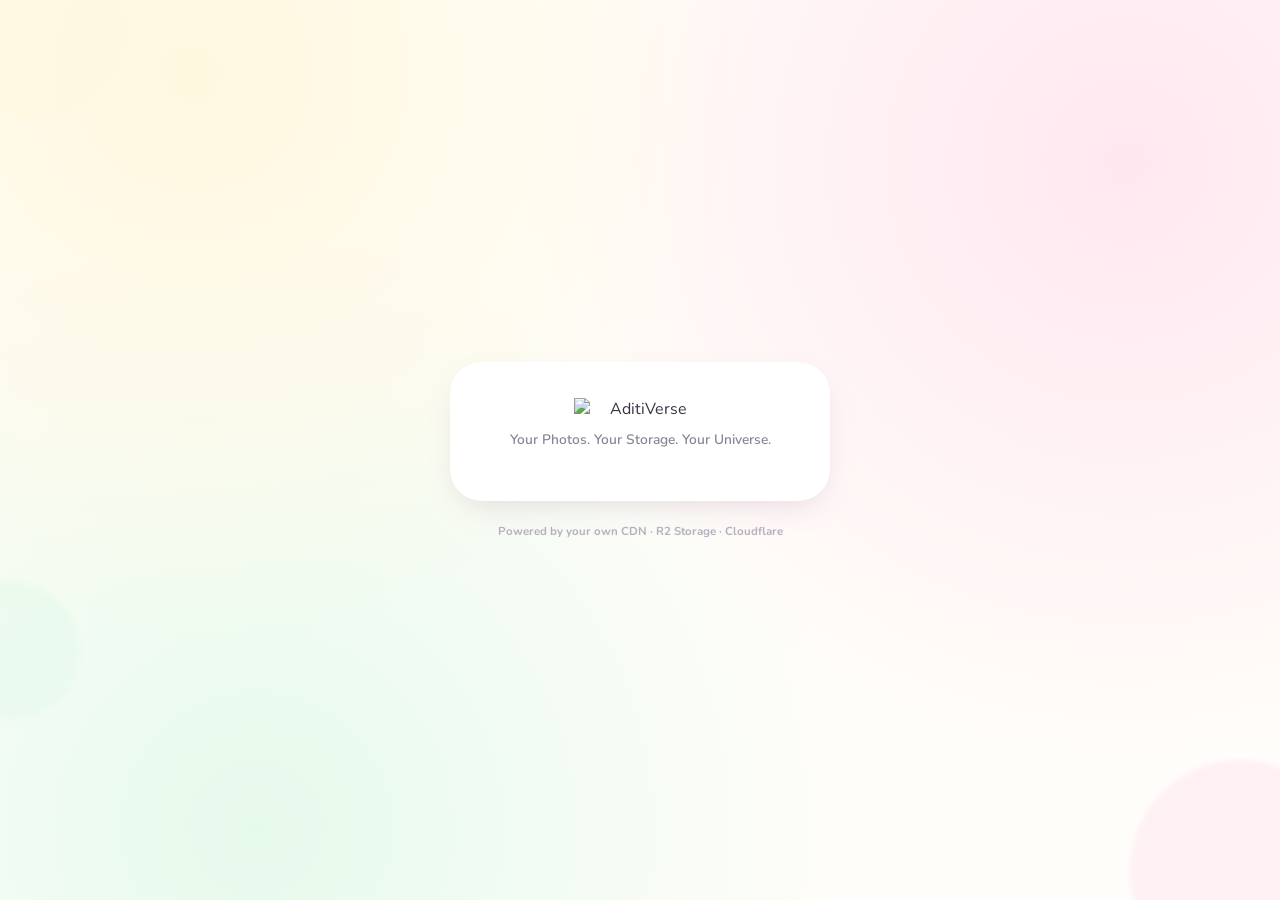
==== auth.html @ 51a75832 "AddeD" ====
<!DOCTYPE html>
<html lang="en">
<head>
<meta charset="utf-8">
<meta name="viewport" content="width=device-width, initial-scale=1.0, maximum-scale=1.0, user-scalable=no, viewport-fit=cover">
<meta name="mobile-web-app-capable" content="yes">
<meta name="apple-mobile-web-app-capable" content="yes">
<meta name="apple-mobile-web-app-status-bar-style" content="black-translucent">
<meta name="apple-mobile-web-app-title" content="AditiVerse">
<meta name="theme-color" content="#FFFDF9">
<title>Sign in · AditiVerse</title>
<link rel="icon" href="https://cdn.futeducation.com/uploads/assets/mis/logo.webp">
<link rel="apple-touch-icon" href="https://cdn.futeducation.com/uploads/assets/mis/logo.webp">
<link rel="preconnect" href="https://fonts.googleapis.com">
<link href="https://fonts.googleapis.com/css2?family=Baloo+2:wght@500;600;700;800&family=Nunito:wght@400;500;600;700;800;900&family=Dancing+Script:wght@600;700&display=swap" rel="stylesheet">
<link href="https://cdn.jsdelivr.net/npm/bootstrap-icons@1.11.3/font/bootstrap-icons.min.css" rel="stylesheet">
<link rel="stylesheet" href="style.css">
<script>
// Apply saved theme before paint so there's no light-mode flash.
(function(){ try{ if(localStorage.getItem('aditiverse_theme')==='dark') document.documentElement.setAttribute('data-theme','dark'); }catch(e){} })();
</script>
</head>
<body>

<div id="authView" class="auth-screen">
  <div class="auth-blob b1"></div>
  <div class="auth-blob b2"></div>
  <div class="auth-blob b3"></div>
  <div class="auth-card">
    <div class="auth-logo-wrap">
      <img class="auth-logo" src="https://cdn.futeducation.com/uploads/assets/mis/logo.webp" alt="AditiVerse">
    </div>
    <p class="auth-sub">Your Photos. Your Storage. Your Universe.</p>

    <!-- The actual form (email/password/submit + error box) is built and
         injected here by auth.js, not hardcoded in this HTML. -->
    <div id="authFormRoot"></div>
  </div>
  <div class="auth-foot">Powered by your own CDN · R2 Storage · Cloudflare</div>
</div>

<div class="toast" id="toast"></div>

<script type="module" src="auth.js"></script>
</body>
</html>
---- style.css ----
/* ═══════════════════════════════════════════════════════════════
   AditiVerse — design tokens
   Palette: pastel pink / pastel yellow / pastel green / white
   Display: Baloo 2 (rounded, warm)   Body: Nunito (soft, friendly)
   Signature: the "verse ring" — a conic pastel gradient used ONLY
   on the FAB, active-nav pip, avatar ring and storage ring, so it
   reads as one deliberate motif rather than scattered color.
   ═══════════════════════════════════════════════════════════════ */
:root{
  --pink:      #FFE7F0;
  --pink-deep: #FFB8D2;
  --yellow:    #FFF8DF;
  --yellow-deep:#FFE39B;
  --green:     #E6FAEC;
  --green-deep:#B9EDC9;
  --cream:     #FFFDF9;
  --white:     #FFFFFF;
  --ink:       #3A3145;
  --ink-soft:  #8C8496;
  --ink-faint: #B7AFC0;
  --line:      #F5EDF2;
  --danger:    #FF9DBC;
  --surface-dark: #3A3145; /* fixed dark chip/scrim surface — same in both themes, for things like the toast and selection bars that always need to read as "dark", not as "the current inverse of ink" */

  --verse: conic-gradient(from 200deg, #FFC4DC, #FFE39B, #B9EDC9, #FFC4DC);
  --verse-flat: linear-gradient(135deg, #FFC4DC, #FFE39B 55%, #B9EDC9);

  --r-lg: 26px;
  --r-md: 18px;
  --r-sm: 12px;
  --shadow-sm: 0 4px 14px -6px rgba(150,110,140,.18);
  --shadow-md: 0 12px 32px -12px rgba(150,110,140,.28);
  --font-display: 'Baloo 2', system-ui, sans-serif;
  --font-body: 'Nunito', system-ui, sans-serif;
}

/* Dark theme — same pastel pink/yellow/green accents throughout (the
   FAB, chips, verse ring, etc. are untouched), just the neutral
   surface/text tokens flip to a dark plum base so the accents still
   read as pastel-on-dark rather than washed out. Toggled from the Me
   tab; persisted in localStorage; applied pre-paint via an inline
   script in <head> so there's no light-mode flash. */
:root[data-theme="dark"]{
  --cream:     #1C1622;
  --white:     #241C2B;
  --ink:       #F3ECF6;
  --ink-soft:  #C6BBD1;
  --ink-faint: #8B7F97;
  --line:      #382C42;
  --shadow-sm: 0 4px 14px -6px rgba(0,0,0,.35);
  --shadow-md: 0 12px 32px -12px rgba(0,0,0,.5);
}
:root[data-theme="dark"] .auth-screen,
:root[data-theme="dark"] .preloader{
  background:
    radial-gradient(circle at 15% 8%, rgba(255,227,155,.14) 0%, transparent 42%),
    radial-gradient(circle at 88% 18%, rgba(255,184,210,.16) 0%, transparent 45%),
    radial-gradient(circle at 20% 92%, rgba(185,237,201,.14) 0%, transparent 45%),
    var(--cream);
}
:root[data-theme="dark"] .inp{background:var(--cream);}
:root[data-theme="dark"] .search-field{background:var(--cream);}

*{box-sizing:border-box;}
html,body{height:100%;}
body{
  margin:0;
  font-family:var(--font-body);
  background:var(--cream);
  color:var(--ink);
  -webkit-tap-highlight-color:transparent;
  overscroll-behavior-y:none;
}
button{font-family:inherit;}
input,select{font-family:inherit;}
::selection{background:var(--pink);}

/* ═══════════════ LOGIN ═══════════════ */
.auth-screen{
  min-height:100vh;
  display:flex; flex-direction:column; align-items:center; justify-content:center;
  padding:32px 20px; position:relative; overflow:hidden;
  background:
    radial-gradient(circle at 15% 8%, var(--yellow) 0%, transparent 42%),
    radial-gradient(circle at 88% 18%, var(--pink) 0%, transparent 45%),
    radial-gradient(circle at 20% 92%, var(--green) 0%, transparent 45%),
    var(--cream);
}
.auth-blob{position:absolute; border-radius:50%; filter:blur(2px); opacity:.55; z-index:0;}
.auth-blob.b1{width:180px;height:180px; background:var(--yellow); top:-60px; left:-50px;}
.auth-blob.b2{width:220px;height:220px; background:var(--pink); bottom:-80px; right:-70px;}
.auth-blob.b3{width:140px;height:140px; background:var(--green); bottom:20%; left:-60px;}

.auth-card{
  position:relative; z-index:1;
  width:100%; max-width:380px;
  background:var(--white);
  border-radius:32px;
  padding:36px 28px 30px;
  box-shadow:var(--shadow-md);
  text-align:center;
}
.auth-logo-wrap{
  width:132px; margin:0 auto 10px;
  display:flex; align-items:center; justify-content:center;
}
.auth-logo{width:100%; height:auto; object-fit:contain; display:block;}
.auth-sub{color:var(--ink-soft); font-size:.86rem; margin:0 0 22px; font-weight:600;}

.auth-err{
  display:none; align-items:center; gap:8px; text-align:left;
  background:#FFEDF4; color:#B85C7D; border:1px solid #FFD3E2;
  border-radius:var(--r-sm); padding:10px 12px; font-size:.82rem; font-weight:700;
  margin-bottom:14px;
}
.auth-err.show{display:flex;}

.auth-form{text-align:left;}
.ig{margin-bottom:14px;}
.ig label{display:block; font-size:.76rem; font-weight:800; color:var(--ink-soft); margin-bottom:6px; text-transform:uppercase; letter-spacing:.4px;}
.inp{
  width:100%; padding:13px 14px; border-radius:var(--r-sm);
  border:2px solid var(--line); background:var(--cream);
  font-size:.95rem; font-weight:600; color:var(--ink);
  transition:.15s;
}
.inp:focus{outline:none; border-color:var(--pink-deep); background:var(--white);}

.btn-verse{
  border:none; cursor:pointer; width:100%;
  background:var(--verse-flat); color:#4A2A3A;
  font-family:var(--font-display); font-weight:700; font-size:1rem;
  padding:14px 18px; border-radius:999px;
  display:flex; align-items:center; justify-content:center; gap:8px;
  box-shadow:var(--shadow-sm);
  transition:transform .12s;
}
.btn-verse:active{transform:scale(.97);}
.btn-verse:focus-visible{outline:3px solid var(--pink-deep); outline-offset:2px;}
.btn-full{width:100%;}
.spinner{width:16px;height:16px;border-radius:50%;border:2.5px solid rgba(74,42,58,.3);border-top-color:#4A2A3A;animation:spin .7s linear infinite;}
@keyframes spin{to{transform:rotate(360deg);}}

.auth-foot{position:relative;z-index:1; margin-top:22px; font-size:.72rem; color:var(--ink-faint); font-weight:700;}
.forgot-password-link{
  display:block; width:100%; margin-top:14px; border:none; background:none;
  color:var(--pink-deep); font-weight:800; font-size:.82rem; cursor:pointer; text-align:center;
}

/* ═══════════════ APP SHELL ═══════════════ */
.app-shell{
  max-width:560px; margin:0 auto; min-height:100vh;
  display:flex; flex-direction:column;
  background:var(--cream);
  position:relative;
}

.topbar{
  position:sticky; top:0; z-index:30;
  display:flex; align-items:center; gap:10px;
  padding:14px 16px; background:rgba(255,253,249,.92); backdrop-filter:blur(10px);
  border-bottom:1px solid var(--line);
}
.icon-btn{
  border:none; background:var(--white); width:38px; height:38px; border-radius:12px;
  display:flex; align-items:center; justify-content:center; font-size:1.05rem; color:var(--ink);
  cursor:pointer; box-shadow:var(--shadow-sm);
}
.icon-btn.ghost{background:var(--white);}
.icon-btn.ghost.light{background:rgba(255,255,255,.16); color:#fff; backdrop-filter:blur(6px);}
.icon-btn:focus-visible{outline:2px solid var(--pink-deep);}

.brand{display:flex; align-items:center; gap:8px; flex:1; justify-content:center;}
.brand-logo{height:34px; width:auto; object-fit:contain; display:block;}

.selbar{background:var(--surface-dark); }
.selbar .icon-btn{background:rgba(255,255,255,.15); color:#fff;}
.sel-count{flex:1; text-align:center; color:#fff; font-weight:800; font-family:var(--font-display); letter-spacing:.3px;}

.crumbwrap{padding:10px 16px 0; display:flex; gap:6px; flex-wrap:wrap; align-items:center; min-height:4px;}
.crumb{
  border:none; background:none; color:var(--ink-soft); font-weight:700; font-size:.82rem;
  padding:4px 2px; cursor:pointer; display:flex; align-items:center; gap:4px;
}
.crumb.current{color:var(--ink);}
.crumb-sep{color:var(--ink-faint); font-size:.75rem;}

.views{flex:1; padding-bottom:120px;}
.view{display:none; padding:14px 16px 6px; animation:fadeIn .18s ease;}
.view.active{display:block;}
@keyframes fadeIn{from{opacity:0; transform:translateY(4px);} to{opacity:1; transform:none;}}

.view-title{font-family:var(--font-display); font-weight:800; font-size:1.3rem; margin:2px 0 14px;}

/* recent uploads / recently accessed (Home) */
.hsection{margin-bottom:16px;}
.hsection-title{display:flex; align-items:center; gap:7px; font-family:var(--font-display); font-weight:700; font-size:.92rem; color:var(--ink); margin-bottom:9px;}
.hsection-title i{color:var(--pink-deep);}
.hscroll{display:flex; gap:10px; overflow-x:auto; padding-bottom:4px; scrollbar-width:none;}
.hscroll::-webkit-scrollbar{display:none;}
.hcard{
  flex:0 0 auto; width:112px; cursor:pointer; -webkit-user-select:none; user-select:none;
}
.hcard-thumb{
  width:112px; height:112px; border-radius:16px; overflow:hidden; background:var(--line);
  display:flex; align-items:center; justify-content:center; position:relative;
}
.hcard-thumb img{width:100%; height:100%; object-fit:cover; display:block;}
.hcard-thumb.folder{background:linear-gradient(160deg, var(--yellow), var(--green));}
.hcard-thumb.folder i{font-size:2rem; color:#6b8a70;}
.hcard-thumb .hcard-kind{font-size:1.6rem; color:#6b4a55;}
.hcard-name{margin-top:6px; font-size:.72rem; font-weight:700; color:var(--ink); overflow:hidden; text-overflow:ellipsis; white-space:nowrap;}
.grid-label{display:flex; align-items:center; gap:7px; font-family:var(--font-display); font-weight:700; font-size:.92rem; color:var(--ink); text-transform:none; letter-spacing:normal; margin:2px 0 9px;}
.grid-label i{color:var(--pink-deep);}

/* chips */
.chiprow{display:flex; gap:8px; overflow-x:auto; padding-bottom:12px; scrollbar-width:none;}
.chiprow::-webkit-scrollbar{display:none;}
.chiprow.tight{padding-bottom:0;}
.chiprow.center{justify-content:space-between; flex-wrap:nowrap;}
.chiprow.center .chip{flex:1; text-align:center; justify-content:center;}
.chip{
  border:2px solid var(--line); background:var(--white); color:var(--ink-soft);
  font-weight:800; font-size:.8rem; padding:8px 16px; border-radius:999px; white-space:nowrap;
  cursor:pointer; transition:.15s; display:flex; align-items:center; justify-content:center;
}
.chip.active{background:var(--verse-flat); border-color:transparent; color:#4A2A3A;}
.chip-action{display:inline-flex; align-items:center; gap:6px; color:#6b8a70; border-color:var(--green-deep); background:var(--green);}
.chip-action svg{flex-shrink:0;}
.chip.icon-only, .chiprow.center .chip.icon-only{flex:0 0 auto; width:38px; padding:8px;}

/* grid */
.grid{
  display:grid; grid-template-columns:repeat(3, 1fr); gap:4px;
}
.tile{
  position:relative; aspect-ratio:1/1; border-radius:10px; overflow:hidden;
  background:var(--line); cursor:pointer; -webkit-user-select:none; user-select:none;
}
.tile img{width:100%; height:100%; object-fit:cover; display:block;}
.tile .tile-file{
  width:100%; height:100%; display:flex; flex-direction:column; align-items:center; justify-content:center;
  gap:6px; background:linear-gradient(160deg, var(--yellow), var(--pink));
  color:#6b4a55; font-weight:800; font-size:.62rem; text-align:center; padding:6px;
}
.tile .tile-file i{font-size:1.5rem;}
.tile-badge{position:absolute; top:5px; left:5px; background:rgba(0,0,0,.45); color:#fff; font-size:.62rem; font-weight:800; padding:2px 6px; border-radius:6px;}
.tile-fav{position:absolute; top:5px; right:5px; color:#fff; font-size:.85rem; filter:drop-shadow(0 1px 3px rgba(0,0,0,.5));}
.tile-folder{
  width:100%; height:100%; display:flex; flex-direction:column; align-items:center; justify-content:center;
  gap:4px; background:linear-gradient(160deg, var(--green), var(--yellow)); padding:8px; text-align:center;
}
.tile-folder i{font-size:1.7rem; color:#4d7a5f;}
.tile-folder-name{font-size:.66rem; font-weight:800; color:#3f6b4f; overflow:hidden; text-overflow:ellipsis; white-space:nowrap; max-width:100%;}
.tile-folder-count{font-size:.58rem; font-weight:700; color:#5a8a6a;}
.tile-check{
  position:absolute; inset:0; background:rgba(58,49,69,.42); display:none;
  align-items:flex-start; justify-content:flex-end; padding:6px;
}
.tile.selectable .tile-check{display:flex;}
.tile-check i{font-size:1.3rem; color:#fff; text-shadow:0 1px 3px rgba(0,0,0,.4);}
.tile.selected{outline:3px solid var(--pink-deep); outline-offset:-3px;}
.tile.selected .tile-check i{color:var(--pink-deep);}
.tile.selected .tile-check i::before{content:"\f26a";} /* check-circle-fill fallback handled in JS */

/* state blocks */
.state-block{text-align:center; padding:56px 20px; color:var(--ink-soft);}
.state-icon{font-size:2.4rem; color:var(--pink-deep); margin-bottom:10px; display:block;}
.state-title{font-family:var(--font-display); font-weight:700; color:var(--ink); font-size:1.05rem; margin-bottom:4px;}
.state-sub{font-size:.85rem; font-weight:600; max-width:260px; margin:0 auto 14px;}
.verse-spinner{
  width:38px; height:38px; margin:0 auto 14px; border-radius:50%;
  background:var(--verse); -webkit-mask:radial-gradient(farthest-side, transparent calc(100% - 6px), #000 0);
  mask:radial-gradient(farthest-side, transparent calc(100% - 6px), #000 0);
  animation:rotate 1s linear infinite;
}
@keyframes rotate{to{transform:rotate(360deg);}}

.btn-verse-outline{
  border:2px solid var(--pink-deep); background:var(--white); color:#C4507B;
  font-weight:800; font-size:.85rem; padding:11px 18px; border-radius:999px; cursor:pointer;
  display:inline-flex; align-items:center; justify-content:center; gap:6px;
}
.btn-verse-outline.sm{padding:7px 14px; font-size:.78rem;}

/* search */
.search-field{
  display:flex; align-items:center; gap:8px; background:var(--cream); border:2px solid var(--line);
  border-radius:var(--r-sm); padding:13px 14px; margin-bottom:14px; transition:.15s;
}
.search-field:focus-within{border-color:var(--pink-deep); background:var(--white);}
.search-field i{color:var(--ink-faint);}
.search-field input{flex:1; border:none; outline:none; background:none; font-size:.95rem; font-weight:600; color:var(--ink);}
.clear-x{border:none; background:none; color:var(--ink-faint); font-size:1rem; cursor:pointer;}

.filter-panel{background:var(--white); border-radius:var(--r-md); padding:14px; margin-bottom:14px; box-shadow:var(--shadow-sm);}
.fp-row{margin-bottom:12px;}
.fp-row:last-child{margin-bottom:0;}
.fp-label{display:block; font-size:.72rem; font-weight:900; color:var(--ink-soft); text-transform:uppercase; letter-spacing:.5px; margin-bottom:7px;}
.modal-select{
  width:100%; padding:10px 12px; border-radius:var(--r-sm); border:2px solid var(--line);
  background:var(--cream); font-weight:700; font-size:.86rem; color:var(--ink);
}
.search-count{font-size:.78rem; font-weight:800; color:var(--ink-soft); margin-bottom:8px;}
.clear-filters-btn{
  width:100%; margin-top:14px; padding-top:14px; border:none; border-top:1px solid var(--line); background:none;
  display:flex; align-items:center; justify-content:center; gap:6px;
  color:#C4507B; font-weight:800; font-size:.82rem; cursor:pointer;
}

/* albums */
.albums-head{display:flex; align-items:center; justify-content:space-between; margin-bottom:14px;}
.album-grid{display:grid; grid-template-columns:1fr 1fr; gap:12px;}
.album-card{
  border-radius:var(--r-md); overflow:hidden; background:var(--white); box-shadow:var(--shadow-sm); cursor:pointer;
}
.album-cover{
  aspect-ratio:4/3; display:grid; grid-template-columns:1fr 1fr; gap:2px; background:var(--line); overflow:hidden;
}
.album-cover img{width:100%; height:100%; object-fit:cover;}
.album-cover.single{grid-template-columns:1fr;}
.album-cover-empty{
  display:flex; align-items:center; justify-content:center; height:100%;
  background:linear-gradient(160deg, var(--green), var(--yellow)); color:#4d7a5f; font-size:1.6rem;
}
.album-meta{padding:10px 12px;}
.album-name{font-weight:800; font-size:.88rem; overflow:hidden; text-overflow:ellipsis; white-space:nowrap;}
.album-count{font-size:.74rem; color:var(--ink-soft); font-weight:700;}

/* profile */
.profile-card{position:relative; text-align:center; padding:24px 0 8px;}
.profile-avatar-ring{position:relative; width:96px; margin:0 auto 12px; display:flex; align-items:center; justify-content:center;}
.profile-avatar{width:100%; height:auto; object-fit:contain; display:block;}
.profile-crown{
  position:absolute; top:-6px; right:-6px; width:26px; height:26px; border-radius:50%;
  background:var(--yellow-deep); color:#8a5a00; display:flex; align-items:center; justify-content:center;
  font-size:.8rem; box-shadow:var(--shadow-sm); border:2px solid var(--white);
}
.profile-email-row{display:flex; align-items:center; justify-content:center; gap:6px;}
.profile-email{font-weight:800; font-size:1rem;}
.profile-verified{color:var(--pink-deep); font-size:.85rem;}
.profile-tag{font-size:.78rem; color:var(--ink-soft); font-weight:700; margin-top:2px;}
.profile-badges{display:flex; flex-wrap:wrap; justify-content:center; gap:8px; margin-top:14px;}
.pbadge{
  display:inline-flex; align-items:center; gap:6px; font-size:.72rem; font-weight:800;
  padding:7px 13px; border-radius:999px; white-space:nowrap;
}
.pbadge.yellow{background:var(--yellow); color:#8a6a1a;}
.pbadge.pink{background:var(--pink); color:#a4436c;}
.pbadge.green{background:var(--green); color:#3f7a55;}

.me-row{
  width:100%; display:flex; align-items:center; gap:12px; text-align:left;
  background:var(--white); border:none; border-radius:var(--r-md); padding:14px 16px; margin-top:12px;
  box-shadow:var(--shadow-sm); cursor:pointer; color:var(--ink);
}
.me-row.static{cursor:default;}
.me-row.danger{color:#B85C7D;}
.me-ico{font-size:1.2rem; color:var(--pink-deep); width:22px; text-align:center;}
.me-row.danger .me-ico{color:#B85C7D;}
.me-row-text{flex:1; display:flex; flex-direction:column;}
.me-row-title{font-weight:800; font-size:.9rem;}
.me-row-sub{font-size:.74rem; color:var(--ink-soft); font-weight:700;}

.love-note{
  position:relative; margin:22px 2px 34px; padding:2px;
  background:var(--verse); border-radius:calc(var(--r-lg) + 3px);
  box-shadow:var(--shadow-md);
}
.love-note-inner{
  position:relative; overflow:hidden; background:var(--cream);
  border-radius:var(--r-lg); padding:16px 26px 26px; text-align:center;
}
.love-note-inner::before{
  content:''; position:absolute; inset:-30% -10% auto -10%; height:130%;
  background:radial-gradient(ellipse at top, rgba(255,196,220,.4), transparent 70%);
  pointer-events:none;
}
.love-note-heart{
  position:relative; display:inline-flex; align-items:center; justify-content:center;
  width:32px; height:32px; border-radius:50%; background:var(--verse-flat);
  color:#fff; font-size:.85rem; margin-bottom:8px; box-shadow:var(--shadow-sm);
}
.love-note p{
  margin:0; font-style:italic; font-weight:600; font-size:.92rem; line-height:1.75;
  color:var(--ink); letter-spacing:.1px;
}
.love-note-adlam{
  font-family:'ADLaM Display', 'Dancing Script', cursive; font-style:normal;
  font-weight:400; font-size:1rem; line-height:1.85;
}
.love-quote-mark{
  font-family:'Dancing Script', cursive; font-size:1.7rem; font-style:normal;
  color:var(--pink-deep); line-height:0; vertical-align:-6px;
}
.love-quote-mark.end{margin-left:2px;}

/* stat tiles */
.stat-grid{display:grid; grid-template-columns:repeat(3, 1fr); gap:8px; margin:18px 0;}
.stat-tile{
  background:var(--white); border-radius:var(--r-sm); padding:12px 6px; text-align:center;
  box-shadow:var(--shadow-sm); display:flex; flex-direction:column; align-items:center; gap:4px;
}
.stat-tile i{font-size:1.1rem; color:var(--pink-deep);}
.stat-num{font-family:var(--font-display); font-weight:800; font-size:1.05rem;}
.stat-label{font-size:.66rem; font-weight:700; color:var(--ink-soft);}

/* compact inline storage card */
.storage-card{
  width:100%; display:flex; align-items:center; gap:14px; text-align:left;
  background:var(--white); border:none; border-radius:var(--r-md); padding:14px; margin-bottom:16px;
  box-shadow:var(--shadow-sm); cursor:pointer;
}
.storage-card-ring-wrap{position:relative; width:64px; height:64px; flex-shrink:0;}
.storage-card-ring{width:100%; height:100%; transform:rotate(-90deg);}
.storage-card-ring circle{fill:none; stroke-width:9; stroke-linecap:round;}
.storage-card-icon{position:absolute; inset:0; display:flex; align-items:center; justify-content:center; margin:auto; width:16px; height:16px; color:var(--pink-deep); font-size:1rem;}
.storage-card-body{flex:1; min-width:0;}
.storage-card-head{display:flex; align-items:center; justify-content:space-between;}
.storage-card-title{font-weight:800; font-size:.9rem; color:var(--ink);}
.storage-card-head > i{color:var(--ink-faint); font-size:.8rem;}
.storage-card-sub{font-size:.74rem; font-weight:700; color:var(--ink-soft);}
.storage-card-bar{height:6px; border-radius:4px; background:var(--line); margin:8px 0 8px; overflow:hidden;}
.storage-card-bar-fill{height:100%; width:100%;}
.storage-card-legend{display:flex; gap:10px; flex-wrap:wrap;}
.storage-card-legend span{display:flex; align-items:center; gap:4px; font-size:.66rem; font-weight:700; color:var(--ink-soft);}
.storage-card-legend b{color:var(--ink); font-weight:800;}
.storage-card-legend .dot{width:7px; height:7px; border-radius:50%; display:inline-block;}
.storage-card-legend .dot.photos{background:var(--pink-deep);}
.storage-card-legend .dot.videos{background:var(--yellow-deep);}
.storage-card-legend .dot.others{background:var(--green-deep);}

/* quick actions */
.quick-actions{margin-bottom:16px;}
.qa-title{font-size:.78rem; font-weight:900; color:var(--ink-soft); text-transform:uppercase; letter-spacing:.5px; margin-bottom:9px;}
.qa-row{display:grid; grid-template-columns:repeat(4, 1fr); gap:8px;}
.qa-tile{
  border:none; border-radius:var(--r-sm); padding:14px 6px; display:flex; flex-direction:column;
  align-items:center; gap:6px; font-size:.68rem; font-weight:800; cursor:pointer; color:var(--ink);
}
.qa-tile i{font-size:1.15rem;}
.qa-tile.yellow{background:var(--yellow); color:#8a6a1a;}
.qa-tile.pink{background:var(--pink); color:#a4436c;}
.qa-tile.green{background:var(--green); color:#3f7a55;}
.qa-tile.lav{background:#EDE7FA; color:#6a54a8;}

.me-list{background:var(--white); border-radius:var(--r-md); box-shadow:var(--shadow-sm); overflow:hidden; margin-bottom:14px;}
.me-list .me-row{margin-top:0; box-shadow:none; border-radius:0; border-bottom:1px solid var(--line);}
.me-list .me-row:last-child{border-bottom:none;}
.theme-pill{
  background:var(--verse-flat); color:#4A2A3A; font-weight:800; font-size:.72rem;
  padding:6px 13px; border-radius:999px; white-space:nowrap;
}

.me-footer{
  text-align:center; margin:26px 0 10px; font-family:'Dancing Script', cursive;
  font-weight:700; font-size:1.35rem; color:#C4507B; line-height:1.4;
}
.me-footer span{background:var(--verse-flat); -webkit-background-clip:text; background-clip:text; color:transparent;}

/* FAB + bottom nav */
.fab{
  position:fixed; right:20px; bottom:92px; z-index:40;
  width:58px; height:58px; border-radius:50%; border:none; cursor:pointer;
  background:var(--verse); color:#fff; font-size:1.4rem;
  display:flex; align-items:center; justify-content:center;
  box-shadow:0 10px 26px -8px rgba(255,143,187,.6);
}
.fab:active{transform:scale(.94);}

.bottomnav{
  position:fixed; left:0; right:0; bottom:0; z-index:35;
  max-width:560px; margin:0 auto;
  display:flex; background:rgba(255,255,255,.94); backdrop-filter:blur(10px);
  border-top:1px solid var(--line); padding:8px 6px calc(8px + env(safe-area-inset-bottom));
}
.nav-btn{
  flex:1; border:none; background:none; display:flex; flex-direction:column; align-items:center; gap:3px;
  padding:6px 2px; color:var(--ink-faint); font-size:.66rem; font-weight:800; cursor:pointer;
}
.nav-btn i{font-size:1.15rem;}
.nav-btn.active{color:var(--pink-deep);}

.seltoolbar{
  position:fixed; left:0; right:0; bottom:0; z-index:36; display:none;
  max-width:560px; margin:0 auto; background:var(--surface-dark);
  padding:10px 8px calc(10px + env(safe-area-inset-bottom)); gap:4px; justify-content:space-around;
}
.seltoolbar.show{display:flex;}
.seltoolbar button{
  border:none; background:none; color:#fff; display:flex; flex-direction:column; align-items:center; gap:4px;
  font-size:.66rem; font-weight:800; padding:6px 4px; cursor:pointer;
}
.seltoolbar button i{font-size:1.1rem;}
.seltoolbar button.danger{color:var(--pink-deep);}

/* ═══════════════ FULL-SCREEN VIEWER ═══════════════ */
.viewer{
  position:fixed; inset:0; z-index:80; background:#151018; display:none;
  flex-direction:column;
}
.viewer.open{display:flex;}
.viewer-top{display:flex; justify-content:space-between; align-items:center; padding:14px; padding-top:calc(14px + env(safe-area-inset-top));}
.viewer-stage{
  flex:1; display:flex; align-items:center; justify-content:center; overflow:hidden; position:relative; touch-action:pan-y;
}
.viewer-media{max-width:100%; max-height:100%; object-fit:contain; -webkit-user-select:none; user-select:none;}
.viewer-filecard{display:flex; flex-direction:column; align-items:center; gap:10px; color:#fff; text-align:center; padding:20px;}
.viewer-filecard i{font-size:3rem; color:var(--yellow);}
.viewer-counter{text-align:center; color:rgba(255,255,255,.6); font-size:.76rem; font-weight:700; padding-bottom:6px;}
.viewer-bottom{
  display:flex; justify-content:space-around; padding:10px 8px calc(14px + env(safe-area-inset-bottom));
  background:linear-gradient(0deg, rgba(0,0,0,.35), transparent);
}
.viewer-bottom button{
  border:none; background:none; color:#fff; display:flex; flex-direction:column; align-items:center; gap:5px;
  font-size:.68rem; font-weight:700; cursor:pointer;
}
.viewer-bottom button i{font-size:1.15rem;}
.viewer-bottom button.danger{color:var(--pink-deep);}
.viewer-top .bi-heart-fill{color:var(--pink-deep);}

/* ═══════════════ BOTTOM SHEETS ═══════════════ */
.sheet-overlay{
  position:fixed; inset:0; z-index:90; background:rgba(58,49,69,.42); display:none;
  align-items:flex-end; justify-content:center;
}
.sheet-overlay.open{display:flex;}
.sheet{
  width:100%; max-width:560px; background:var(--white); border-radius:26px 26px 0 0;
  padding:10px 20px calc(20px + env(safe-area-inset-bottom)); max-height:86vh; overflow-y:auto;
  position:relative; animation:slideUp .22s ease;
}
@keyframes slideUp{from{transform:translateY(24px); opacity:.4;} to{transform:none; opacity:1;}}
.sheet-handle{width:38px; height:5px; border-radius:3px; background:var(--line); margin:6px auto 12px;}
.sheet-close{position:absolute; top:10px; left:14px;}
.sheet-title{font-family:var(--font-display); font-weight:800; font-size:1.1rem; text-align:center; margin:0 0 16px;}

.detail-thumb-wrap{width:100%; aspect-ratio:16/10; border-radius:var(--r-md); overflow:hidden; background:var(--line); margin-top:26px;}
.detail-thumb{width:100%; height:100%; object-fit:cover;}
.detail-name{font-weight:800; font-size:1rem; margin:14px 0 6px; word-break:break-word;}
.detail-row{display:flex; align-items:center; gap:9px; font-size:.84rem; font-weight:700; color:var(--ink-soft); padding:6px 0;}
.detail-row i{color:var(--pink-deep); width:16px;}
.detail-url-box{
  display:flex; align-items:center; gap:8px; background:var(--cream); border-radius:var(--r-sm);
  padding:10px 12px; margin:10px 0 16px;
}
.detail-url-box i{color:var(--ink-faint);}
.detail-url{flex:1; font-size:.72rem; color:var(--ink-soft); overflow:hidden; text-overflow:ellipsis; white-space:nowrap; font-weight:600;}
.pill-btn{border:none; background:var(--verse-flat); color:#4A2A3A; font-weight:800; font-size:.72rem; padding:6px 12px; border-radius:999px; cursor:pointer;}
.detail-actions{border-top:1px solid var(--line); border-bottom:1px solid var(--line); margin-bottom:16px;}
.detail-actions button{
  width:100%; display:flex; align-items:center; gap:10px; border:none; background:none; padding:13px 2px;
  font-weight:700; font-size:.9rem; color:var(--ink); cursor:pointer; border-bottom:1px solid var(--line);
}
.detail-actions button:last-child{border-bottom:none;}
.detail-actions button i:first-child{color:var(--pink-deep); width:18px;}
.detail-actions button i:last-child{margin-left:auto; color:var(--ink-faint); font-size:.8rem;}
.detail-actions button.danger, .detail-actions button.danger i:first-child{color:#B85C7D;}

/* storage sheet */
.storage-ring-wrap{position:relative; width:180px; height:180px; margin:6px auto 18px;}
.storage-ring{width:100%; height:100%; transform:rotate(-90deg);}
.storage-ring circle{fill:none; stroke-width:12; stroke-linecap:round;}
.ring-bg{stroke:var(--line);}
.ring-photos{stroke:var(--pink-deep);}
.ring-videos{stroke:var(--yellow-deep);}
.ring-others{stroke:var(--green-deep);}
.storage-ring-label{position:absolute; inset:0; display:flex; flex-direction:column; align-items:center; justify-content:center;}
.ring-big{font-family:var(--font-display); font-weight:800; font-size:1.3rem;}
.ring-small{font-size:.72rem; color:var(--ink-soft); font-weight:700;}
.storage-legend{margin-bottom:16px;}
.leg-row{display:flex; align-items:center; gap:8px; font-weight:700; font-size:.86rem; padding:6px 0; color:var(--ink);}
.dot{width:10px; height:10px; border-radius:50%;}
.dot.photos{background:var(--pink-deep);}
.dot.videos{background:var(--yellow-deep);}
.dot.others{background:var(--green-deep);}
.leg-val{margin-left:auto; color:var(--ink-soft); font-weight:800; font-size:.8rem;}
.storage-counts{display:flex; gap:10px; margin-bottom:18px;}
.storage-counts > div{flex:1; text-align:center; background:var(--cream); border-radius:var(--r-sm); padding:12px;}
.storage-counts span{display:block; font-family:var(--font-display); font-weight:800; font-size:1.15rem;}
.storage-counts small{color:var(--ink-soft); font-weight:700; font-size:.7rem;}

/* upload sheet */
.dropzone{
  display:flex; flex-direction:column; align-items:center; justify-content:center; gap:6px;
  border:2.5px dashed var(--pink-deep); border-radius:var(--r-md); padding:30px 16px;
  background:linear-gradient(160deg, var(--yellow), var(--pink)); cursor:pointer; margin-bottom:14px; text-align:center;
}
.dropzone i{font-size:1.8rem; color:#8C4A63;}
.dz-title{font-weight:800; font-size:.88rem; color:#5c3546;}
.dz-sub{font-size:.75rem; color:#7a5064; font-weight:700;}
.upload-queue{margin:10px 0;}
.uq-item{display:flex; align-items:center; gap:10px; padding:10px 0; border-bottom:1px solid var(--line);}
.uq-icon{width:36px; height:36px; border-radius:9px; background:var(--line); display:flex; align-items:center; justify-content:center; overflow:hidden; flex-shrink:0;}
.uq-icon img{width:100%; height:100%; object-fit:cover;}
.uq-info{flex:1; min-width:0;}
.uq-name{font-weight:800; font-size:.82rem; overflow:hidden; text-overflow:ellipsis; white-space:nowrap;}
.uq-bar{height:5px; border-radius:3px; background:var(--line); margin-top:6px; overflow:hidden;}
.uq-fill{height:100%; width:0%; background:var(--verse-flat); transition:width .15s;}
.uq-status{font-size:.7rem; font-weight:700; color:var(--ink-soft); margin-top:3px;}
.uq-status.err{color:#B85C7D;}
.uq-status.ok{color:#4F9B72;}

/* share */
.share-hint{font-size:.82rem; color:var(--ink-soft); font-weight:600; text-align:center; margin:0 0 14px;}
.share-links{max-height:160px; overflow-y:auto; margin-bottom:14px;}
.share-link-row{display:flex; align-items:center; gap:8px; background:var(--cream); border-radius:var(--r-sm); padding:9px 11px; margin-bottom:8px; font-size:.72rem; font-weight:600; color:var(--ink-soft); word-break:break-all;}
#shareNativeBtn{margin-top:10px; margin-bottom:10px;}

/* ═══════════════ MODALS ═══════════════ */
.modal-overlay{position:fixed; inset:0; z-index:95; background:rgba(58,49,69,.5); display:none; align-items:center; justify-content:center; padding:20px;}
.modal-overlay.open{display:flex;}
.modal-box{background:var(--white); border-radius:22px; padding:22px; width:100%; max-width:360px; box-shadow:var(--shadow-md);}
.modal-title{font-family:var(--font-display); font-weight:800; font-size:1.05rem; margin-bottom:4px;}
.modal-sub{font-size:.82rem; color:var(--ink-soft); font-weight:600; margin-bottom:14px;}
.modal-input{width:100%; padding:11px 13px; border-radius:var(--r-sm); border:2px solid var(--line); font-size:.9rem; font-weight:700; margin-bottom:16px;}
.modal-input:focus{outline:none; border-color:var(--pink-deep);}
.modal-actions{display:flex; gap:10px; justify-content:flex-end;}
.modal-cancel{border:none; background:var(--line); color:var(--ink-soft); font-weight:800; padding:10px 16px; border-radius:999px; cursor:pointer; font-size:.84rem;}
.modal-confirm{border:none; background:var(--verse-flat); color:#4A2A3A; font-weight:800; padding:10px 18px; border-radius:999px; cursor:pointer; font-size:.84rem; display:flex; align-items:center; gap:6px;}
.modal-confirm.danger{background:var(--danger); color:#7A2E45;}
.modal-confirm .modal-spinner{display:none; width:14px; height:14px; border-radius:50%; border:2px solid rgba(255,255,255,.5); border-top-color:#fff; animation:spin .7s linear infinite;}
.modal-confirm.loading .modal-btn-text{display:none;}
.modal-confirm.loading .modal-spinner{display:inline-block;}

.folder-picker{max-height:240px; overflow-y:auto; margin-bottom:16px; border:1px solid var(--line); border-radius:var(--r-sm);}
.fp-item{display:flex; align-items:center; gap:8px; padding:11px 12px; cursor:pointer; font-weight:700; font-size:.86rem; border-bottom:1px solid var(--line);}
.fp-item:last-child{border-bottom:none;}
.fp-item.active{background:var(--pink); }
.fp-item i{color:var(--pink-deep);}

/* toast */
.toast{
  position:fixed; left:50%; bottom:96px; transform:translateX(-50%) translateY(20px);
  background:var(--surface-dark); color:#fff; font-weight:700; font-size:.84rem;
  padding:11px 18px; border-radius:999px; z-index:120; opacity:0; pointer-events:none;
  transition:.22s; box-shadow:var(--shadow-md); max-width:88%; text-align:center;
}
.toast.show{opacity:1; transform:translateX(-50%) translateY(0);}
.toast.err{background:#B85C7D;}
.toast.ok{background:#4F9B72;}

/* focus visibility */
button:focus-visible, input:focus-visible, select:focus-visible{outline:2px solid var(--pink-deep); outline-offset:2px;}

/* reduced motion */
@media (prefers-reduced-motion: reduce){
  *{animation-duration:.001ms !important; transition-duration:.001ms !important;}
}

/* small phones */
@media (max-width:340px){
  .brand-logo{height:28px;}
  .auth-card{padding:28px 20px 24px;}
}

/* ═══════════════ ROUNDED SCROLLBARS ═══════════════ */
/* Applies to normal (visible) scroll areas — sheets, modals, the folder
   picker, upload queue, share links. Horizontal chip/card rails keep
   their scrollbar hidden on purpose (see .chiprow / .hscroll above). */
*{scrollbar-width:thin; scrollbar-color:var(--pink-deep) var(--line);}
*::-webkit-scrollbar{width:9px; height:9px;}
*::-webkit-scrollbar-track{background:var(--line); border-radius:999px;}
*::-webkit-scrollbar-thumb{background:var(--pink-deep); border-radius:999px; border:2px solid var(--cream); background-clip:padding-box;}
*::-webkit-scrollbar-thumb:hover{background:#FF9FC6;}
*::-webkit-scrollbar-corner{background:transparent;}

/* ═══════════════ PRELOADER ═══════════════ */
.preloader{
  position:fixed; inset:0; z-index:200;
  display:flex; flex-direction:column; align-items:center; justify-content:center;
  gap:4px; overflow:hidden;
  background:
    radial-gradient(circle at 18% 10%, var(--yellow) 0%, transparent 42%),
    radial-gradient(circle at 86% 20%, var(--pink) 0%, transparent 45%),
    radial-gradient(circle at 22% 90%, var(--green) 0%, transparent 45%),
    var(--cream);
  transition:opacity .5s ease, visibility .5s ease;
}
.preloader.fade-out{opacity:0; visibility:hidden; pointer-events:none;}
.preloader-blob{position:absolute; border-radius:50%; filter:blur(2px); opacity:.55; z-index:0;}
.preloader-blob.pb1{width:200px; height:200px; background:var(--yellow); top:-70px; left:-60px; animation:preloaderFloat 7s ease-in-out infinite;}
.preloader-blob.pb2{width:240px; height:240px; background:var(--pink); bottom:-90px; right:-80px; animation:preloaderFloat 8s ease-in-out infinite reverse;}
.preloader-blob.pb3{width:160px; height:160px; background:var(--green); bottom:18%; left:-70px; animation:preloaderFloat 6.5s ease-in-out infinite;}
@keyframes preloaderFloat{0%,100%{transform:translateY(0);} 50%{transform:translateY(-16px);}}

.preloader-ring{
  position:relative; z-index:1; width:104px; height:104px; border-radius:32px; padding:5px;
  background:var(--verse); display:flex; align-items:center; justify-content:center;
  animation:preloaderSpin 3.2s linear infinite; margin-bottom:22px;
}
@keyframes preloaderSpin{to{transform:rotate(360deg);}}
.preloader-logo{width:100%; height:100%; object-fit:contain; border-radius:26px; background:var(--white); animation:preloaderSpinBack 3.2s linear infinite;}
@keyframes preloaderSpinBack{to{transform:rotate(-360deg);}}

.preloader-welcome{
  position:relative; z-index:1; font-family:'Dancing Script', cursive; font-weight:700;
  font-size:2.4rem; color:#C4507B; line-height:1.2;
}
.preloader-welcome span{
  background:var(--verse-flat); -webkit-background-clip:text; background-clip:text; color:transparent;
}
.preloader-sub{position:relative; z-index:1; font-size:.82rem; font-weight:700; color:var(--ink-soft); margin:4px 0 18px;}
.preloader-dots{position:relative; z-index:1; display:flex; gap:6px;}
.preloader-dots span{width:7px; height:7px; border-radius:50%; background:var(--pink-deep); animation:preloaderDot 1.1s ease-in-out infinite;}
.preloader-dots span:nth-child(2){background:var(--yellow-deep); animation-delay:.15s;}
.preloader-dots span:nth-child(3){background:var(--green-deep); animation-delay:.3s;}
@keyframes preloaderDot{0%,80%,100%{transform:translateY(0); opacity:.5;} 40%{transform:translateY(-6px); opacity:1;}}
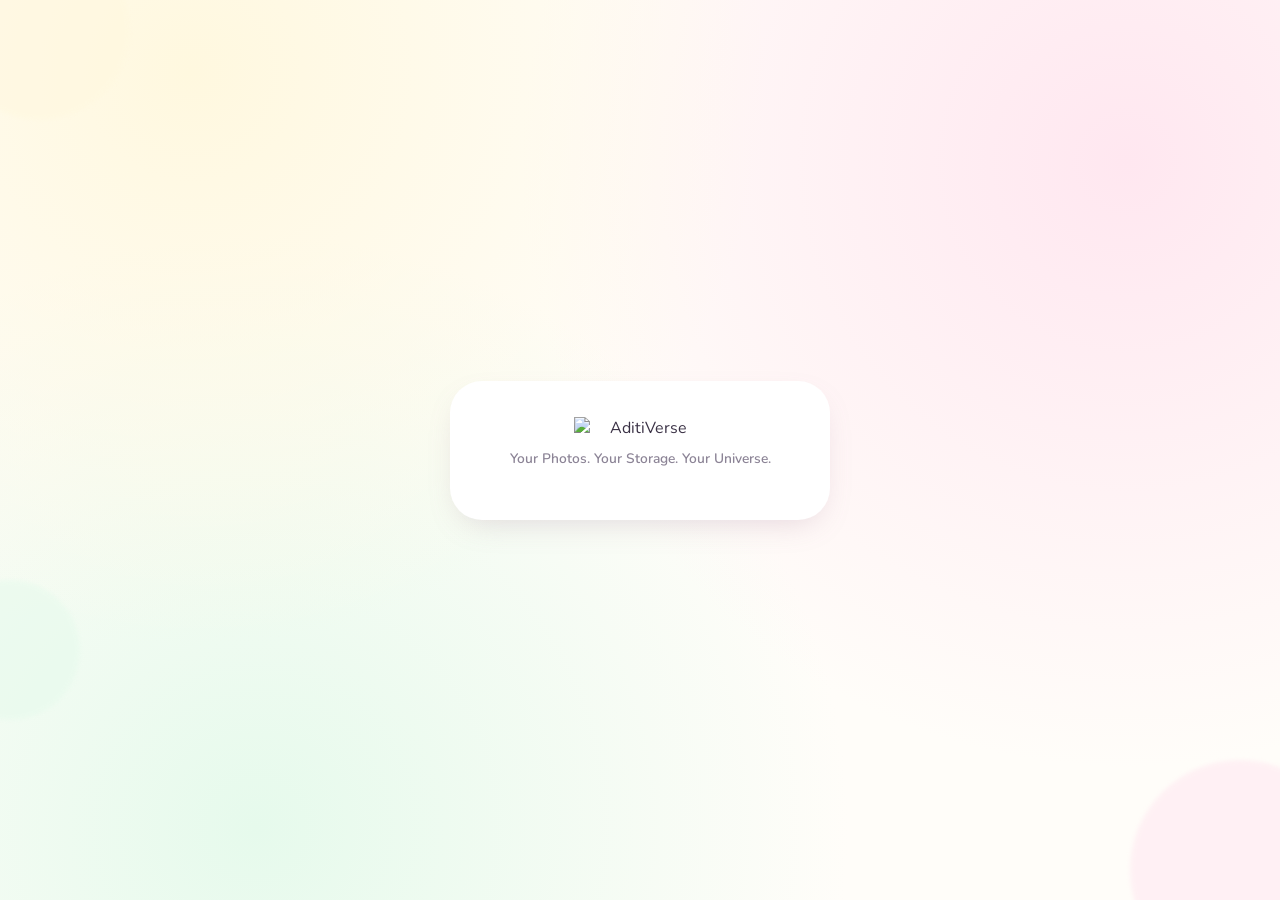
==== commit a87b3924: "Added" ====
--- a/auth.html
+++ b/auth.html
@@ -36,7 +36,7 @@
          injected here by auth.js, not hardcoded in this HTML. -->
     <div id="authFormRoot"></div>
   </div>
-  <div class="auth-foot">Powered by your own CDN · R2 Storage · Cloudflare</div>
+  <!-- <div class="auth-foot">Powered by your own CDN · R2 Storage · Cloudflare</div> -->
 </div>
 
 <div class="toast" id="toast"></div>
